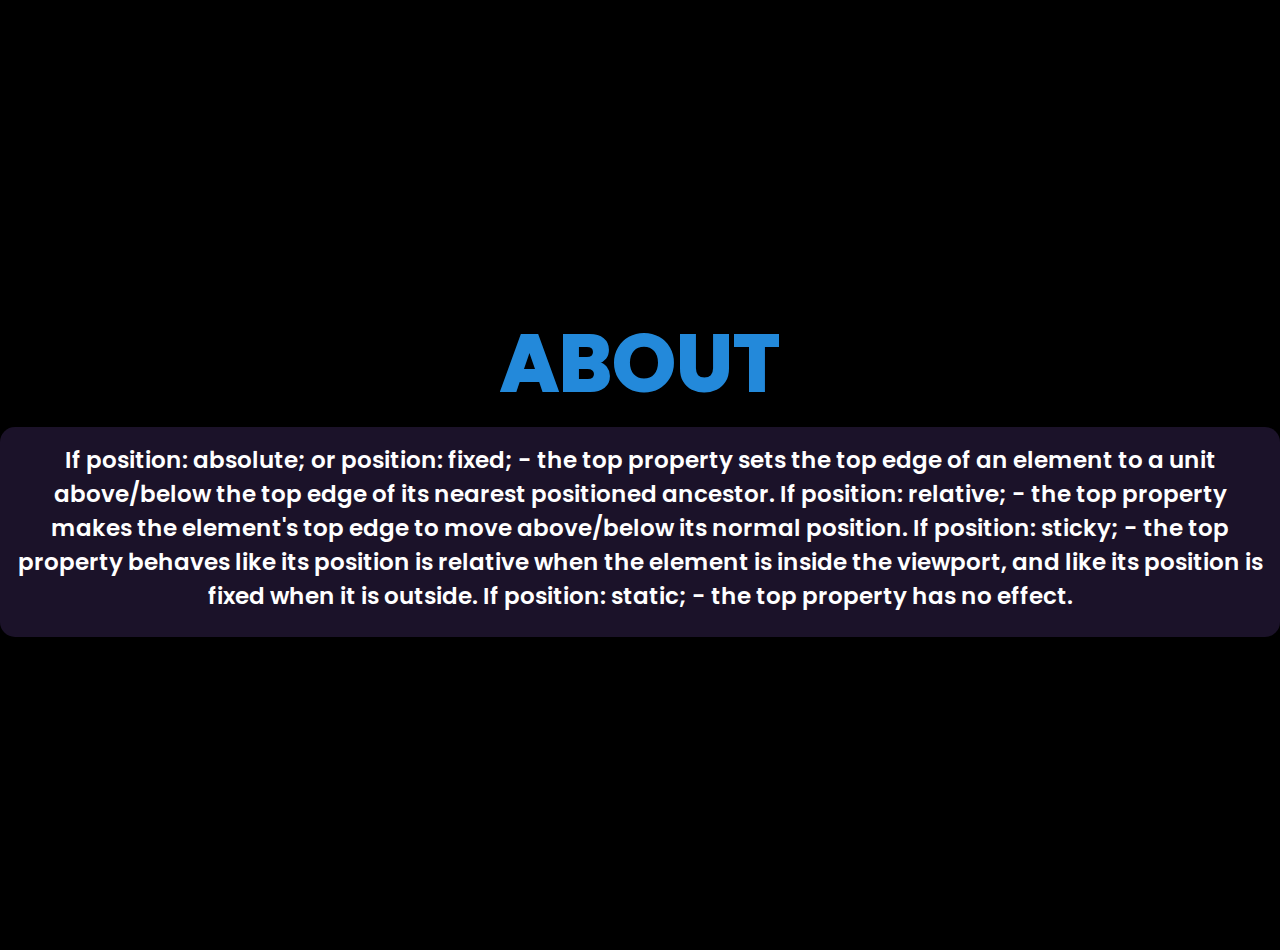
==== about.html @ ce478b9a "second commit" ====
<!DOCTYPE html>
<html lang="en">

<head>
    <meta charset="UTF-8">
    <meta http-equiv="X-UA-Compatible" content="IE=edge">
    <meta name="viewport" content="width=device-width, initial-scale=1.0">
    <title>About</title>
    <link rel="stylesheet" type="text/css" href="css/about.css">

    <link rel="preconnect" href="https://fonts.googleapis.com">

    <link rel="preconnect" href="https://fonts.gstatic.com" crossorigin>
    <link
        href="https://fonts.googleapis.com/css2?family=Poppins:ital,wght@0,10 0;0,200;0, 300;0,400; 0,500; 0,600;0, 700;0,800;0,900;1, 100;1, 200;1, 300;1,400;1 ,500;1,600;1, 700;1,800;1,900&display=swap"
        rel="stylesheet">
</head>

<body>
    <section class="team">
        <div class="text">
            <h2>ABOUT</h2>
            <h2>ABOUT</h2>

        </div>
        <div class="team-content">
            <div class="box">
                <h3>If position: absolute; or position: fixed; - the top property sets the top edge of an element to a
                    unit above/below the top edge of its nearest positioned ancestor.
                    If position: relative; - the top property makes the element's top edge to move above/below its
                    normal position.
                    If position: sticky; - the top property behaves like its position is relative when the element is
                    inside the viewport, and like its position is fixed when it is outside.
                    If position: static; - the top property has no effect.</h3>
            </div>
        </div>
    </section>
</body>

</html>
---- css/about.css ----
*{
    padding: 0;
    margin: 0;
    box-sizing: border-box;
    font-family: 'Poppins', sans-serif;

}
body{
    min-height: 100vh;
    display: flex;
    align-items: center;
    justify-content: center;
    background: #000;

}

.text{
    position: relative;
    text-align: center;

}
.text h2{
    text-align: center;
    position: absolute;
    font-size: 5em;
    transform: translate(-50%,-50%);
}
.text h2:nth-child(1){
    color: transparent;
    -webkit-text-stroke: 2px #2389da;
}
.text h2:nth-child(2){
    color: #2389da;
    animation: animate 3s ease-in-out infinite;
}
@keyframes animate{
    0%,100%{
        clip-path: polygon(0% 40%, 5% 40%, 9% 39%, 14% 41%, 21% 41%, 26% 43%, 29% 44%, 36% 49%, 40% 52%, 45% 56%, 52% 58%, 59% 58%, 67% 58%, 73% 56%, 82% 56%, 86% 54%, 90% 51%, 95% 50%, 98% 50%, 99% 99%, 0% 100%);
    }
    50%{
        clip-path: polygon(0% 34%, 4% 37%, 9% 42%, 16% 48%, 21% 55%, 27% 60%, 33% 63%, 38% 62%, 42% 59%, 55% 52%, 58% 48%, 65% 45%, 70% 42%, 76% 41%, 83% 42%, 90% 47%, 93% 49%, 97% 55%, 100% 60%, 99% 99%, 0% 100%);
    }
}




.team-content{
    width: 100%;
    max-width: 1350px;
    margin:0 auto;
    display: grid;
    grid-template-columns: repeat(auto-fit, minmax(150px, auto));
    align-items: center;
    gap: 2rem;
    text-align: center;
    margin-top: 4rem;

}
.box{
    padding: 16px;
    background: #1b1229;
    border-radius: 15px;
    transition: all .38s ease;

}
.box h3{
    font-size: 23px;
    font-weight: 600;
    color: #fff;
    margin-bottom: 8px;

}
@media(max-width:1240px){
    .team{
        width: 100%;
        height: auto;
        padding: 90px 2%;
    }
    .text h2{
        font-size:3.2rem;
    }
}

.team{
    position: relative;
    width: 100%;
    height: 100vh;
    /* background: radial-gradient(#281c3e,#0f051d); */
    display: flex;
    align-items: center;
    justify-content: center;
    flex-direction: column;
    top: 50px;
}
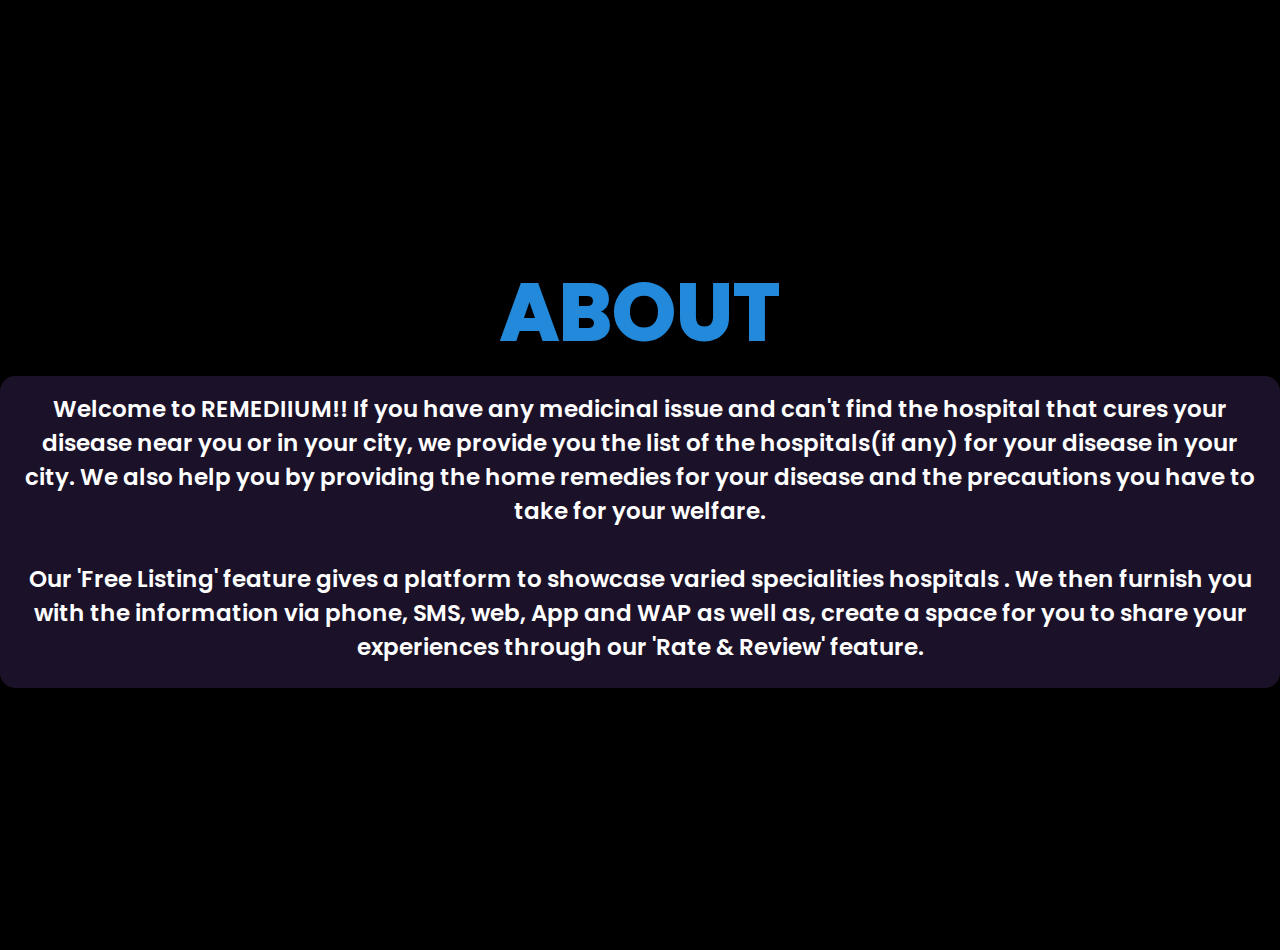
==== commit 3a5d3832: "Add files via upload" ====
--- a/about.html
+++ b/about.html
@@ -25,13 +25,11 @@
         </div>
         <div class="team-content">
             <div class="box">
-                <h3>If position: absolute; or position: fixed; - the top property sets the top edge of an element to a
-                    unit above/below the top edge of its nearest positioned ancestor.
-                    If position: relative; - the top property makes the element's top edge to move above/below its
-                    normal position.
-                    If position: sticky; - the top property behaves like its position is relative when the element is
-                    inside the viewport, and like its position is fixed when it is outside.
-                    If position: static; - the top property has no effect.</h3>
+                <h3>
+                    Welcome to REMEDIIUM!! If you have any medicinal issue and can't find the hospital that cures your disease near you or in your city, we provide you the list of the hospitals(if any) for your disease in your city. We also help you by providing the home remedies for your disease and the precautions you have to take for your welfare. 
+                    <br><br>
+                    Our 'Free Listing' feature gives a platform to showcase varied specialities hospitals . We then furnish you with the information via phone, SMS, web, App and WAP as well as, create a space for you to share your experiences through our 'Rate & Review' feature. 
+                </h3>
             </div>
         </div>
     </section>
